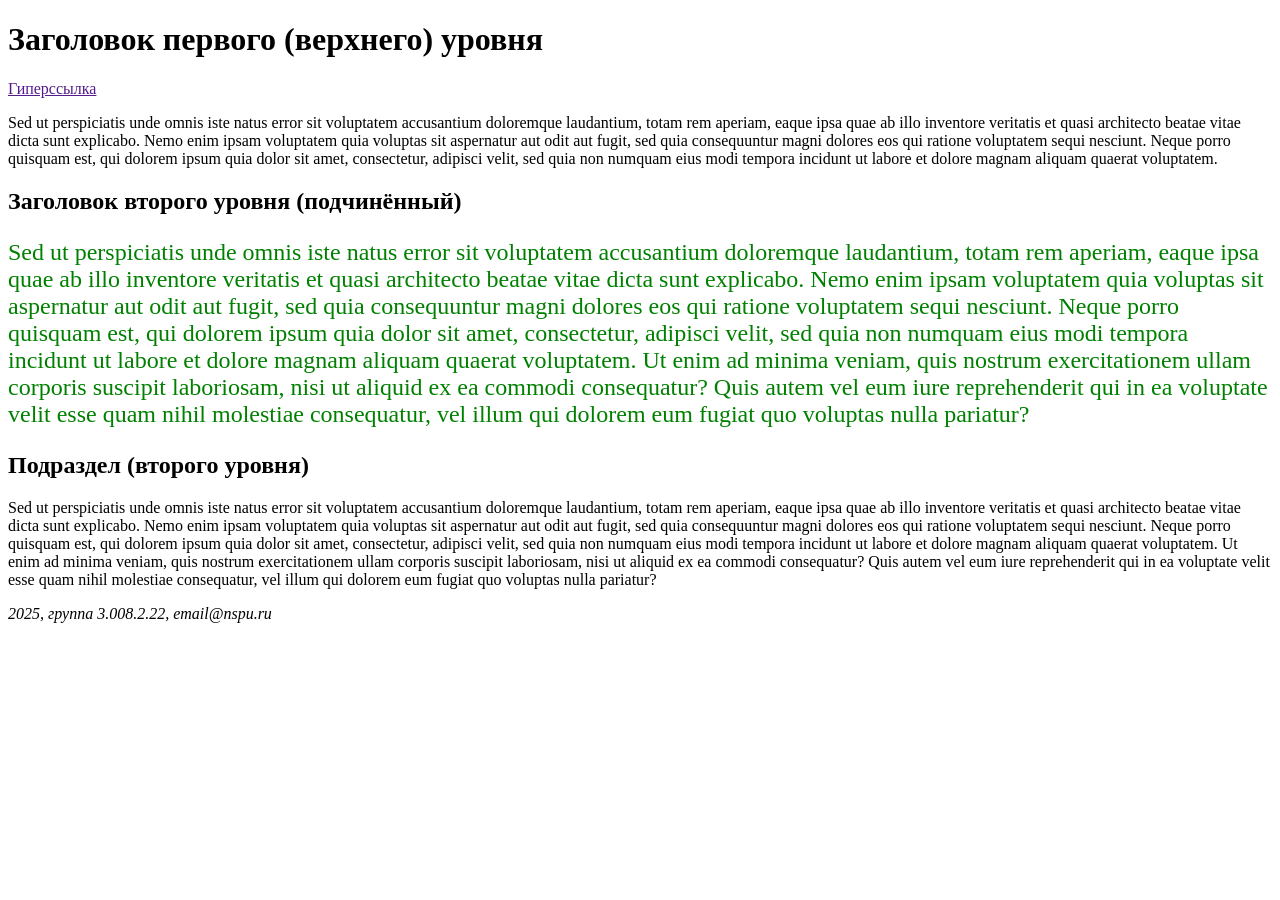
==== 02/index.html @ 720a8863 "Загрузка практикума 2 исходники" ====
<!doctype html>
<html>
<!-- Комментарий -->
<head>
<link href="./styles.css" rel="stylesheet">
<style>

</style>

<meta charset="UTF-8">
<title>Первая страница</title>
</head>
<body>
<h1>Заголовок первого (верхнего) уровня</h1>
<a href=""> Гиперссылка </a>
<p class="a1">Sed ut perspiciatis unde omnis iste natus error sit voluptatem accusantium doloremque laudantium, totam rem aperiam, eaque ipsa quae ab illo inventore veritatis et quasi architecto beatae vitae dicta sunt explicabo. Nemo enim ipsam voluptatem quia voluptas sit aspernatur aut odit aut fugit, sed quia consequuntur magni dolores eos qui ratione voluptatem sequi nesciunt. Neque porro quisquam est, qui dolorem ipsum quia dolor sit amet, consectetur, adipisci velit, sed quia non numquam eius modi tempora incidunt ut labore et dolore magnam aliquam quaerat voluptatem. </p>
<h2 class="a1">Заголовок второго уровня (подчинённый)</h2>
<p style="color: green; font-size: 1.5em;">Sed ut perspiciatis unde omnis iste natus error sit voluptatem accusantium doloremque laudantium, totam rem aperiam, eaque ipsa quae ab illo inventore veritatis et quasi architecto beatae vitae dicta sunt explicabo. Nemo enim ipsam voluptatem quia voluptas sit aspernatur aut odit aut fugit, sed quia consequuntur magni dolores eos qui ratione voluptatem sequi nesciunt. Neque porro quisquam est, qui dolorem ipsum quia dolor sit amet, consectetur, adipisci velit, sed quia non numquam eius modi tempora incidunt ut labore et dolore magnam aliquam quaerat voluptatem. Ut enim ad minima veniam, quis nostrum exercitationem ullam corporis suscipit laboriosam, nisi ut aliquid ex ea commodi consequatur? Quis autem vel eum iure reprehenderit qui in ea voluptate velit esse quam nihil molestiae consequatur, vel illum qui dolorem eum fugiat quo voluptas nulla pariatur?</p>
<h2>Подраздел (второго уровня)</h2>
<p class="a1">Sed ut perspiciatis unde omnis iste natus error sit voluptatem accusantium doloremque laudantium, totam rem aperiam, eaque ipsa quae ab illo inventore veritatis et quasi architecto beatae vitae dicta sunt explicabo. Nemo enim ipsam voluptatem quia voluptas sit aspernatur aut odit aut fugit, sed quia consequuntur magni dolores eos qui ratione voluptatem sequi nesciunt. Neque porro quisquam est, qui dolorem ipsum quia dolor sit amet, consectetur, adipisci velit, sed quia non numquam eius modi tempora incidunt ut labore et dolore magnam aliquam quaerat voluptatem. Ut enim ad minima veniam, quis nostrum exercitationem ullam corporis suscipit laboriosam, nisi ut aliquid ex ea commodi consequatur? Quis autem vel eum iure reprehenderit qui in ea voluptate velit esse quam nihil molestiae consequatur, vel illum qui dolorem eum fugiat quo voluptas nulla pariatur?</p>
<address id="id1">
2025, группа 3.008.2.22, email@nspu.ru
</address>
</body>
</html>
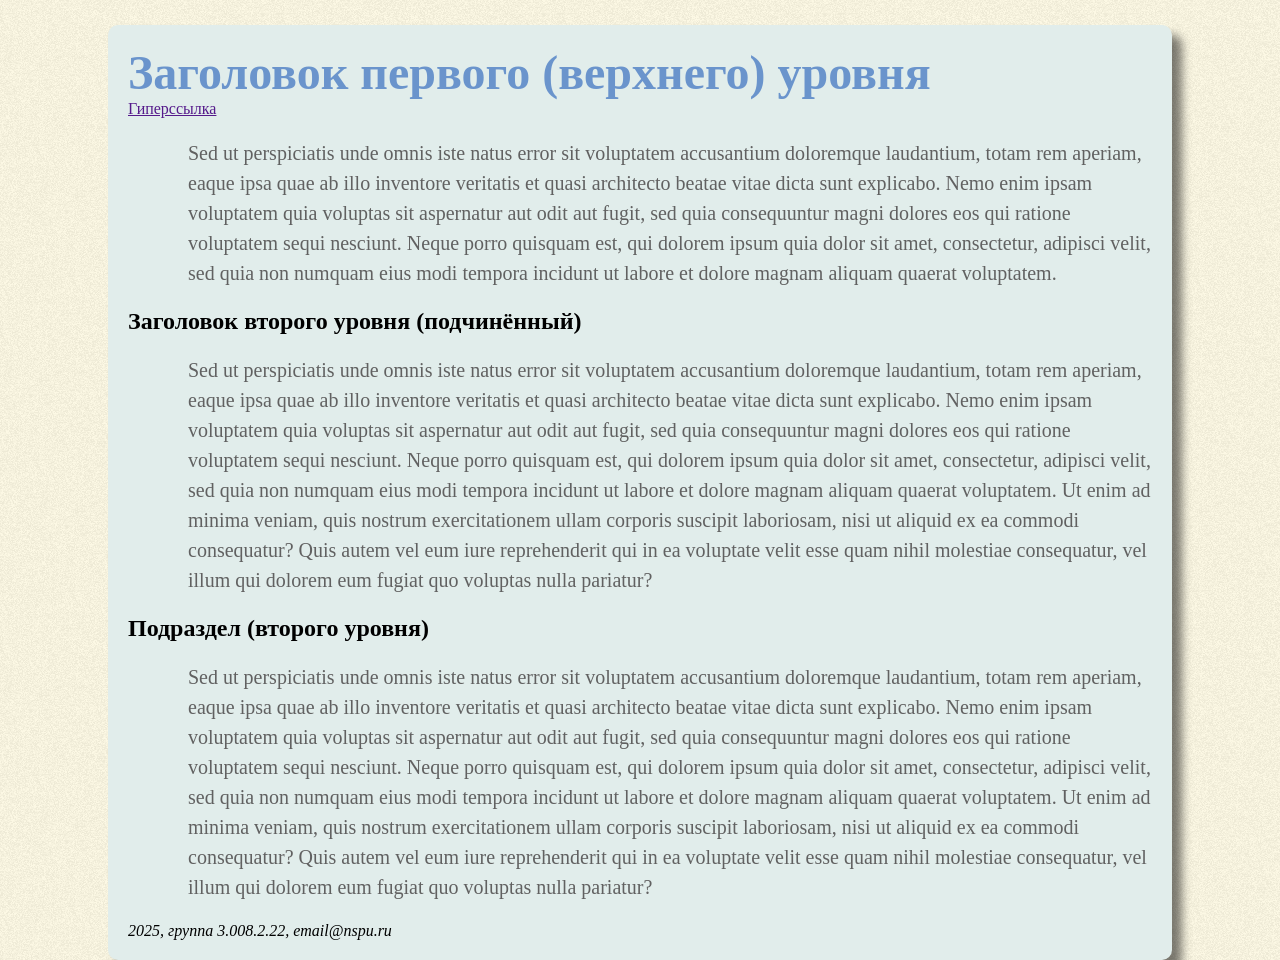
==== commit 28917774: "Промежуточный этап Первоначально: Добавлен  -встроенный стиль цвета для h1 -размер шрифта во встр" ====
--- a/02/index.html
+++ b/02/index.html
@@ -1,25 +1,20 @@
-<!doctype html>
-<html>
-<!-- Комментарий -->
-<head>
-<link href="./styles.css" rel="stylesheet">
-<style>
-
-</style>
-
-<meta charset="UTF-8">
-<title>Первая страница</title>
-</head>
-<body>
-<h1>Заголовок первого (верхнего) уровня</h1>
-<a href=""> Гиперссылка </a>
-<p class="a1">Sed ut perspiciatis unde omnis iste natus error sit voluptatem accusantium doloremque laudantium, totam rem aperiam, eaque ipsa quae ab illo inventore veritatis et quasi architecto beatae vitae dicta sunt explicabo. Nemo enim ipsam voluptatem quia voluptas sit aspernatur aut odit aut fugit, sed quia consequuntur magni dolores eos qui ratione voluptatem sequi nesciunt. Neque porro quisquam est, qui dolorem ipsum quia dolor sit amet, consectetur, adipisci velit, sed quia non numquam eius modi tempora incidunt ut labore et dolore magnam aliquam quaerat voluptatem. </p>
-<h2 class="a1">Заголовок второго уровня (подчинённый)</h2>
-<p style="color: green; font-size: 1.5em;">Sed ut perspiciatis unde omnis iste natus error sit voluptatem accusantium doloremque laudantium, totam rem aperiam, eaque ipsa quae ab illo inventore veritatis et quasi architecto beatae vitae dicta sunt explicabo. Nemo enim ipsam voluptatem quia voluptas sit aspernatur aut odit aut fugit, sed quia consequuntur magni dolores eos qui ratione voluptatem sequi nesciunt. Neque porro quisquam est, qui dolorem ipsum quia dolor sit amet, consectetur, adipisci velit, sed quia non numquam eius modi tempora incidunt ut labore et dolore magnam aliquam quaerat voluptatem. Ut enim ad minima veniam, quis nostrum exercitationem ullam corporis suscipit laboriosam, nisi ut aliquid ex ea commodi consequatur? Quis autem vel eum iure reprehenderit qui in ea voluptate velit esse quam nihil molestiae consequatur, vel illum qui dolorem eum fugiat quo voluptas nulla pariatur?</p>
-<h2>Подраздел (второго уровня)</h2>
-<p class="a1">Sed ut perspiciatis unde omnis iste natus error sit voluptatem accusantium doloremque laudantium, totam rem aperiam, eaque ipsa quae ab illo inventore veritatis et quasi architecto beatae vitae dicta sunt explicabo. Nemo enim ipsam voluptatem quia voluptas sit aspernatur aut odit aut fugit, sed quia consequuntur magni dolores eos qui ratione voluptatem sequi nesciunt. Neque porro quisquam est, qui dolorem ipsum quia dolor sit amet, consectetur, adipisci velit, sed quia non numquam eius modi tempora incidunt ut labore et dolore magnam aliquam quaerat voluptatem. Ut enim ad minima veniam, quis nostrum exercitationem ullam corporis suscipit laboriosam, nisi ut aliquid ex ea commodi consequatur? Quis autem vel eum iure reprehenderit qui in ea voluptate velit esse quam nihil molestiae consequatur, vel illum qui dolorem eum fugiat quo voluptas nulla pariatur?</p>
-<address id="id1">
-2025, группа 3.008.2.22, email@nspu.ru
-</address>
-</body>
-</html>
+<!doctype html>
+<html>
+<head>
+<meta charset="UTF-8">
+<title>Первая страница</title>
+<link href="styles.css" rel="stylesheet">
+</head>
+<body>
+<h1>Заголовок первого (верхнего) уровня</h1>
+<a href=""> Гиперссылка </a>
+<p>Sed ut perspiciatis unde omnis iste natus error sit voluptatem accusantium doloremque laudantium, totam rem aperiam, eaque ipsa quae ab illo inventore veritatis et quasi architecto beatae vitae dicta sunt explicabo. Nemo enim ipsam voluptatem quia voluptas sit aspernatur aut odit aut fugit, sed quia consequuntur magni dolores eos qui ratione voluptatem sequi nesciunt. Neque porro quisquam est, qui dolorem ipsum quia dolor sit amet, consectetur, adipisci velit, sed quia non numquam eius modi tempora incidunt ut labore et dolore magnam aliquam quaerat voluptatem. </p>
+<h2>Заголовок второго уровня (подчинённый)</h2>
+<p>Sed ut perspiciatis unde omnis iste natus error sit voluptatem accusantium doloremque laudantium, totam rem aperiam, eaque ipsa quae ab illo inventore veritatis et quasi architecto beatae vitae dicta sunt explicabo. Nemo enim ipsam voluptatem quia voluptas sit aspernatur aut odit aut fugit, sed quia consequuntur magni dolores eos qui ratione voluptatem sequi nesciunt. Neque porro quisquam est, qui dolorem ipsum quia dolor sit amet, consectetur, adipisci velit, sed quia non numquam eius modi tempora incidunt ut labore et dolore magnam aliquam quaerat voluptatem. Ut enim ad minima veniam, quis nostrum exercitationem ullam corporis suscipit laboriosam, nisi ut aliquid ex ea commodi consequatur? Quis autem vel eum iure reprehenderit qui in ea voluptate velit esse quam nihil molestiae consequatur, vel illum qui dolorem eum fugiat quo voluptas nulla pariatur?</p>
+<h2>Подраздел (второго уровня)</h2>
+<p>Sed ut perspiciatis unde omnis iste natus error sit voluptatem accusantium doloremque laudantium, totam rem aperiam, eaque ipsa quae ab illo inventore veritatis et quasi architecto beatae vitae dicta sunt explicabo. Nemo enim ipsam voluptatem quia voluptas sit aspernatur aut odit aut fugit, sed quia consequuntur magni dolores eos qui ratione voluptatem sequi nesciunt. Neque porro quisquam est, qui dolorem ipsum quia dolor sit amet, consectetur, adipisci velit, sed quia non numquam eius modi tempora incidunt ut labore et dolore magnam aliquam quaerat voluptatem. Ut enim ad minima veniam, quis nostrum exercitationem ullam corporis suscipit laboriosam, nisi ut aliquid ex ea commodi consequatur? Quis autem vel eum iure reprehenderit qui in ea voluptate velit esse quam nihil molestiae consequatur, vel illum qui dolorem eum fugiat quo voluptas nulla pariatur?</p>
+<address>
+2025, группа 3.008.2.22, email@nspu.ru
+</address>
+</body>
+</html>
--- a/02/styles.css
+++ b/02/styles.css
@@ -0,0 +1,27 @@
+html {
+    padding-top: 25px;
+    background-image: url(images/bg_page.png);
+}
+
+body {
+    width: 80%;
+    padding: 20px;
+    margin: 0 auto;
+    border-radius: 10px;
+    box-shadow: 10px 10px 10px rgba(0,0,0,.5);
+    background-color: #E1EDEB;
+}
+
+h1 {
+    color: #6A94CC;
+    font-size: 3em;
+    margin: 0;
+}
+
+p {
+    font-size: 1.25em;
+    color: #616161;
+    line-height: 150%;
+    margin-top: 20px;
+    margin-left: 60px;
+}
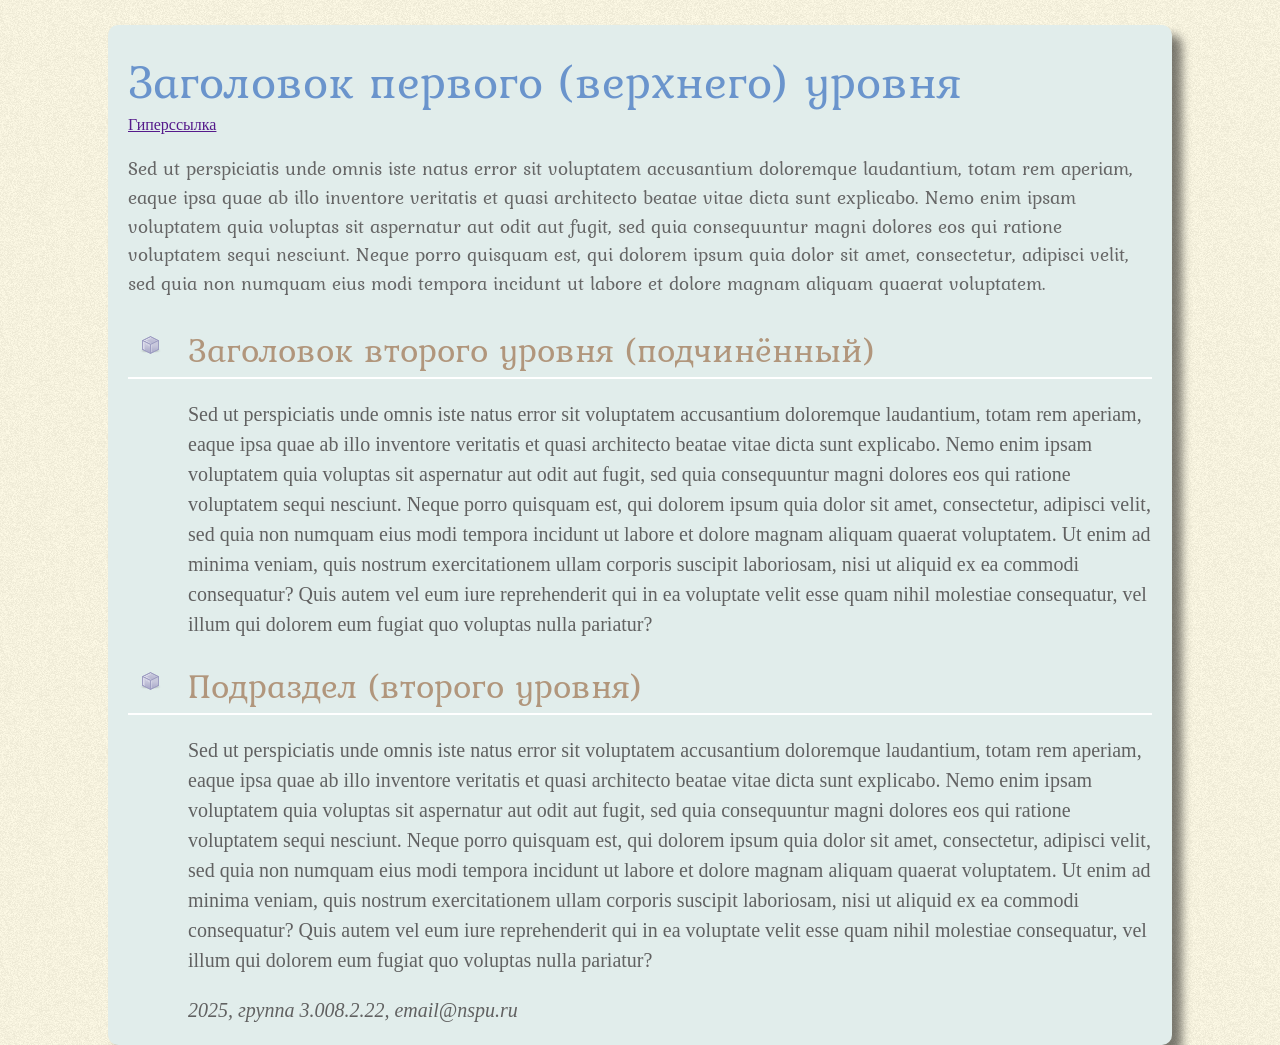
==== commit 90951f93: "Практикум 2 Итог Подключён веб-шрифт Kurale  Подключена css ко второй странице Добавлен шрифт для " ====
--- a/02/index.html
+++ b/02/index.html
@@ -3,12 +3,13 @@
 <head>
 <meta charset="UTF-8">
 <title>Первая страница</title>
+<link href='http://fonts.googleapis.com/css?family=Kurale' rel='stylesheet'>
 <link href="styles.css" rel="stylesheet">
 </head>
 <body>
 <h1>Заголовок первого (верхнего) уровня</h1>
 <a href=""> Гиперссылка </a>
-<p>Sed ut perspiciatis unde omnis iste natus error sit voluptatem accusantium doloremque laudantium, totam rem aperiam, eaque ipsa quae ab illo inventore veritatis et quasi architecto beatae vitae dicta sunt explicabo. Nemo enim ipsam voluptatem quia voluptas sit aspernatur aut odit aut fugit, sed quia consequuntur magni dolores eos qui ratione voluptatem sequi nesciunt. Neque porro quisquam est, qui dolorem ipsum quia dolor sit amet, consectetur, adipisci velit, sed quia non numquam eius modi tempora incidunt ut labore et dolore magnam aliquam quaerat voluptatem. </p>
+<p class="intro">Sed ut perspiciatis unde omnis iste natus error sit voluptatem accusantium doloremque laudantium, totam rem aperiam, eaque ipsa quae ab illo inventore veritatis et quasi architecto beatae vitae dicta sunt explicabo. Nemo enim ipsam voluptatem quia voluptas sit aspernatur aut odit aut fugit, sed quia consequuntur magni dolores eos qui ratione voluptatem sequi nesciunt. Neque porro quisquam est, qui dolorem ipsum quia dolor sit amet, consectetur, adipisci velit, sed quia non numquam eius modi tempora incidunt ut labore et dolore magnam aliquam quaerat voluptatem. </p>
 <h2>Заголовок второго уровня (подчинённый)</h2>
 <p>Sed ut perspiciatis unde omnis iste natus error sit voluptatem accusantium doloremque laudantium, totam rem aperiam, eaque ipsa quae ab illo inventore veritatis et quasi architecto beatae vitae dicta sunt explicabo. Nemo enim ipsam voluptatem quia voluptas sit aspernatur aut odit aut fugit, sed quia consequuntur magni dolores eos qui ratione voluptatem sequi nesciunt. Neque porro quisquam est, qui dolorem ipsum quia dolor sit amet, consectetur, adipisci velit, sed quia non numquam eius modi tempora incidunt ut labore et dolore magnam aliquam quaerat voluptatem. Ut enim ad minima veniam, quis nostrum exercitationem ullam corporis suscipit laboriosam, nisi ut aliquid ex ea commodi consequatur? Quis autem vel eum iure reprehenderit qui in ea voluptate velit esse quam nihil molestiae consequatur, vel illum qui dolorem eum fugiat quo voluptas nulla pariatur?</p>
 <h2>Подраздел (второго уровня)</h2>
--- a/02/styles.css
+++ b/02/styles.css
@@ -13,15 +13,37 @@
 }
 
 h1 {
+    font-family: 'Kurale', 'Arial Black', serif;
+    font-weight: normal;
     color: #6A94CC;
     font-size: 3em;
     margin: 0;
 }
 
-p {
+p, address {
+    font-family: "Palatino Linotype", Baskerville, serif;
     font-size: 1.25em;
     color: #616161;
     line-height: 150%;
     margin-top: 20px;
     margin-left: 60px;
 }
+
+h2 {
+    color: #B1967C;
+    font-family: 'Kurale', 'Arial Black', serif;
+    font-weight: normal;
+    font-size: 2.2em;
+    border-bottom: 2px white solid;
+    background: url(images/head-icon.png) no-repeat 10px 10px;
+    padding: 0 0 2px 60px;
+    margin: 0;
+}
+
+.intro {
+    color: #666666;
+    font-family: 'Kurale', Helvetica, sans-serif;
+    font-size: 1.2em;
+    margin-left: 0;
+    margin-bottom: 25px;
+}
